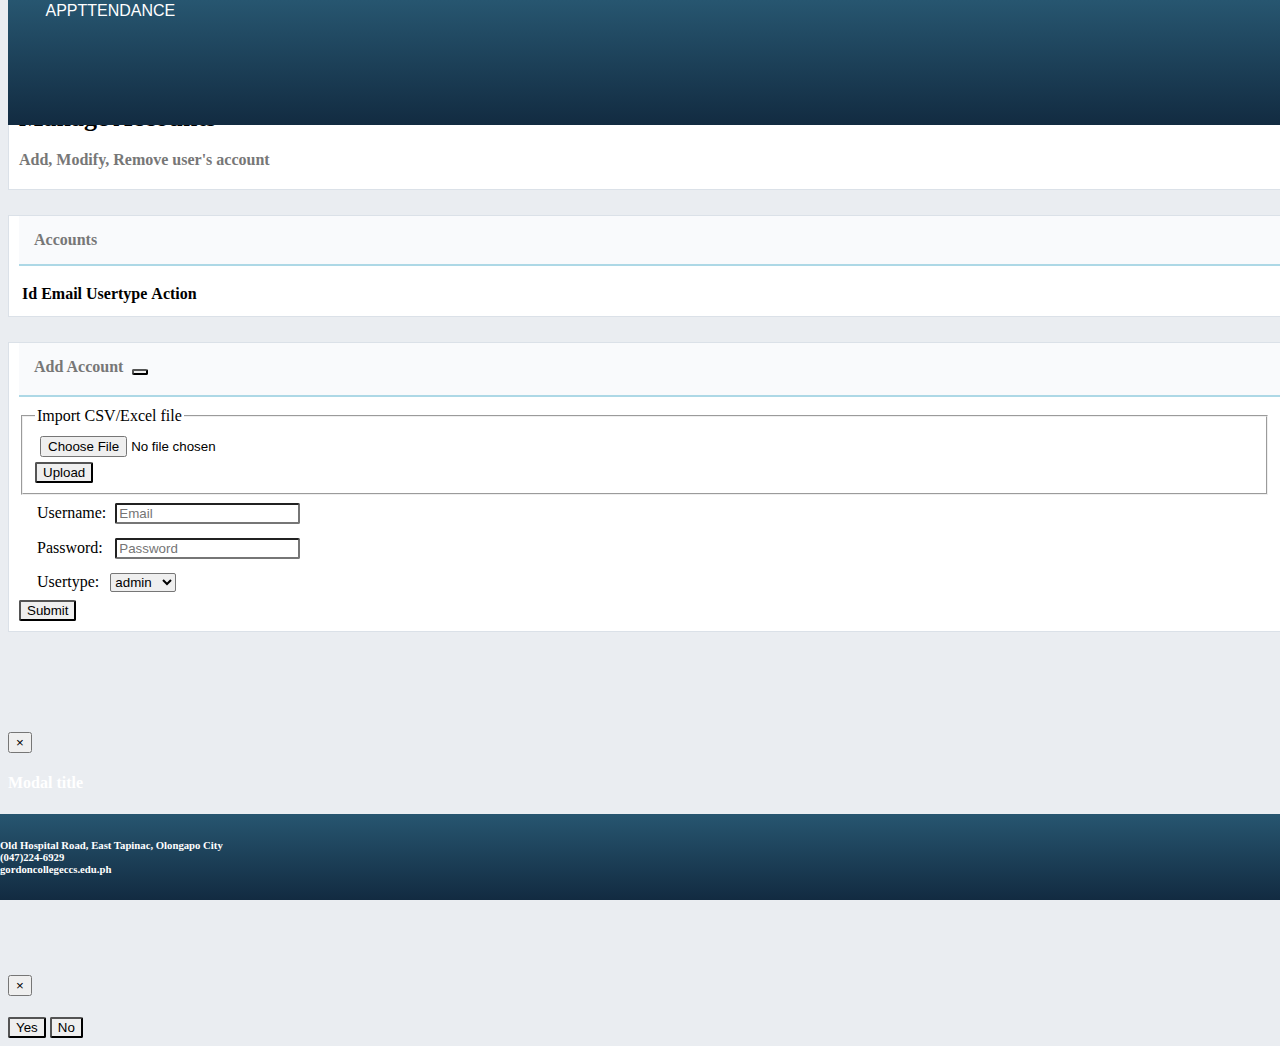
==== adminpage.html @ d2a89e3b "Fixed bugs" ====
<!DOCTYPE html>
<html>
	<head>
		<meta charset="utf-8">
		<meta http-equiv="X-UA-Compatible" content="IE=edge">
		<meta name="viewport" content="width=device-width, initial-scale=1.0, maximum-scale=1.0, user-scalable=no" />
		<link rel="icon" href="images/logo.png">
		<title>Appttendance</title>
		<link href="css/bootstrap.min.css" rel="stylesheet">
		<link href="css/menucss.css" rel="stylesheet">
		<link href="css/jquery-ui.min.css" rel="stylesheet">
		<script src="js/jquery.min.js"></script>
		<script src="js/bootstrap.min.js"></script>
		<script src="js/main.js"></script>
		<script type="text/javascript" language="javascript" src="js/jquery.dataTables.js"></script>
		<style>
			#wrapper{
			  left: 0;
			  margin: 0;
			  overflow: hidden;
			  position: relative;
			}
		
			.menu {
			  left: -285px;  /* start off behind the scenes */
			  height: 100%;
			  position: fixed;
			  width: 200px;
			  background: linear-gradient(#275670, #122B41);
			background: -moz-linear-gradient(#275670, #122B41);
			background: -webkit-linear-gradient(#275670, #122B41);
			background: -o-linear-gradient(#275670, #122B41);
			background: -ms-linear-gradient(#275670, #122B41);
				z-index: 1000;
				margin-top: 16px;
				height: auto;
			}

			.menu ul {
			  border-top: 1px solid #636366;
			  list-style: none;
			  margin: 0;
			  padding: 0;
			}

			.menu li {
			  border-bottom: 1px solid #636366;
			  font-family: 'Open Sans', sans-serif;
			  line-height: 45px;
			  padding-bottom: 3px;
			  padding-left: 20px;
			  padding-top: 3px;
			}

			.menu a {
			  color: #fff;
			  font-size: 15px;
			  text-decoration: none;
			  text-transform: uppercase;
			}

			.icon-close {
			  cursor: pointer;
			  padding-left: 10px;
			  padding-top: 10px;
			}

			.icon-menu {
			  color: #fff;
			  cursor: pointer;
			  font-family: 'Open Sans', sans-serif;
			  font-size: 16px;
			  padding-bottom: 25px;
			  padding-left: 25px;
			  padding-top: 25px;
			  text-decoration: none;
			  text-transform: uppercase;
			}
			
			#alertMessage{
				display: none;
			}

			.icon-menu i {
			  margin-right: 5px;
			}
			
			#studentHeader{
				margin-top: 75px;
				height: 115px;
				color: black;
			}
			
			h1{
				font-size: 26px;
			}
			
			h3{
				font-size: 16px;
				color: #777;
				margin-top: 0px; 
				margin-bottom: 10px;

			}
			
			input{
				margin: 5px;
			}
			
			.smallglyph{
				font-size: 10px;
				display: inline;
			}
			
			.scrollit {
				overflow:scroll;
				height:auto;
			}
			
			.wrapdiv{
				width: 99%;
				background-color: white;
				margin-top: 25px;
				margin-bottom: 15px;
				margin-left: auto;
				margin-right: auto;
				display: block;
				padding: 10px;
				border: 1px solid #dbe1e8;
			}
			
			.titleCol{
				background-color: #f9fafc;
				width: 100%;
				padding: 15px;
				margin-top: -10px;
				border-bottom: 2px solid lightblue;
			}
			#txtFirstName{
				width: 150px;
			}
			
			#txtLastName{
				width: 180px;
			}
			
			.form-control{
				margin-top: 5px;
				margin-bottom: 5px;
			}
			
			#btnImport{
				width: auto;
				margin-left: 5px;
				display: inline;
				margin-top: -5px;
			}
			
			.btn-center{
				margin-left: auto;
				margin-right: auto;
			}
			
			.menu-glyph{
				font-size: 1.2em;
				color: white;
			}
			
			#classtoadd{
				width: 100px;
				display: inline;
			}
			
			@media(max-width:768px){
				#btnImport{
					display: none;
				}
			}
			
			@media(max-width: 420px){
				.form-control{
					width: 80%;
				}
				#txtLastName{
					width: 80%;
				}
				
				.glyphicon {
					width: 10%;
				}
				.menu{
					height: auto;
				}
			}
		</style>
		<script>
			$(document).ready(function(){
				$('body').css('display', 'none');
				$('body').fadeIn(500);
			
				$('.icon-menu').click(function() {
					$('.menu').toggle(function(){
						$('.menu').animate({
						  left: "0px"
						}, 200);
					});
				  });
				  
				function newpage() {
					window.location = newLocation;
				}
				
				$('#logout').click(function(){
					localStorage.removeItem('userlog');
					event.preventDefault();
					newLocation = 'login.html';
					$('body').fadeOut(500, newpage);
				});
				
				$('#txtnewPass').hide();
				$('#btnOk').hide();
				
				$('#newpass').click(function(){
					$('#txtnewPass').toggle(500);
					$('#btnOk').toggle(500);
				});
		
				console.log("It Works");
				var id;
				
				var msg2 = $('#alertMessage2');
				msg2.html('<img src="images/ajax-loader.gif"> Loading database.');
				msg2.removeClass('alert alert-danger');
				msg2.addClass('alert alert-info');
				msg2.fadeIn(500).show();
				$.getJSON("http://gordoncollegeccs.edu.ph/appttendance/displayaccounts.php", function(data)
         		{
					msg2.fadeOut(500).hide();
					$.each(data, function(key, value) {
						$("#tblBody").append('<tr><td>'+value['userid']+'</td><td>'+value['username']+'</td><td>'+value['usertype']+'</td><td><button class=\'btn btn-success\' data-toggle="modal" data-target="#editModal"><span class="glyphicon glyphicon-pencil smallglyph"></button><button class=\'btn btn-danger\' data-toggle="modal" data-target="#alertModal"><span class="glyphicon glyphicon-remove smallglyph"></button></td></tr>');					
					});	
					$('#example').dataTable();
					var table = $('#example').DataTable();
					
					$('#example tbody').on( 'click', 'tr', function () {
						if ( $(this).hasClass('selected') ) {
							$(this).removeClass('selected');
						}
						else {
							table.$('tr.selected').removeClass('selected');
							$(this).addClass('selected');
						}
					});
					
					$('#example tbody').on('click', 'tr', function () {
						id = $('td', this).eq(0).text();
						email = $('td', this).eq(1).text();
						password = $('td', this).eq(2).text();
						
						$("#disId").val(id);
						$("#disEmail").val(email);
						$("#disUsertype").val(password);
						
						$('#modalAlert').text('Are you sure you want to delete ' + id + '?');
					});
				});	
				
				var inpUser = $('#txtEmail');
				var inpPass = $('#txtPassword');
				
				$('#btnSubmit').click(function(){
					if(inpUser.val()=="")
					{
						msg.html('<span class="glyphicon glyphicon-warning-sign smallglyph"></span> Username is required.');
						msg.fadeIn(500).show();
					}
					else if(inpPass.val()=="")
					{
						msg.html('<span class="glyphicon glyphicon-warning-sign smallglyph"></span> Password is required.');
						msg.fadeIn(500).show();
					}
					else{
						msg.html('<img src="images/ajax-loader.gif"> Updating database.');
						msg.removeClass('alert alert-danger');
						msg.addClass('alert alert-info');
						msg.fadeIn(500).show();
					
						$.ajax({
							type:'POST',
							url:'http://gordoncollegeccs.edu.ph/appttendance/addaccount.php',
							dataType: "html",  
							data: $('#frmAddStudent').serialize(),
							success:function(data) {
								if(data) {   
									msg.html('<span class="glyphicon glyphicon-info-sign smallglyph"></span> Account successfully added.');
									msg.removeClass('alert alert-info');
									msg.addClass('alert alert-success');
									msg.fadeOut(500).hide();
									location.reload(this);
								} else {
								
								}
							}
						});
					}
				});
				
				$('#btnUpdate').click(function(){
					$.ajax({
						type:'POST',
						url:'http://gordoncollegeccs.edu.ph/appttendance/editaccount.php',
						dataType: "html",  
						data: $('#frmEdit').serialize(),
						success:function(data) {
							if(data) {  
									location.reload(this);
							} else {
							
							}
						}
					});
				});
				
				$('#btnOk').click(function(){
					id = $('#disId').val();
					newPass = $('#txtnewPass').val();
					$.ajax({
						type:'POST',
						url:'http://gordoncollegeccs.edu.ph/appttendance/editpassword.php',
						dataType: "html",  
						data: {disId: id, txtnewPass: newPass},
						success:function(data) {
							if(data) {  
									location.reload(this);
							} else {
							
							}
						}
					});
				});
				
				$('#btnConfirmDelete').click(function(){
					$.ajax({
						type:'POST',
						url:'http://gordoncollegeccs.edu.ph/appttendance/deleteaccount.php',
						dataType: "html",  
						data: 'delete_id='+id,
						success:function(data) {
							if(data) {   
									location.reload(this);
							} else {
							
							}
						}
					});
				});
				
				var msg = $('#alertMessage');
				
				$('#frmImport').hide();
				$('#btnImport').click(function(){
					$('#frmImport').toggle(750);
				});
			});
		</script>
	</head>
	
	<body>
			<div class="container icon-menu" id="banner">		
					<span class="glyphicon glyphicon-th-list menu-glyph"></span><p class="text-center" style="margin-top: -23px;">&nbsp&nbsp Appttendance</p>
				<div class="menu">
					<!-- Menu -->
					<ul>
						<li id="logout"><span class="glyphicon glyphicon-log-out menu-glyph"></span> Log out</li>
					</ul>
				</div>
			</div>
			
			<div class="container" id="studentHeader">
				<div class="row wrapdiv">
					<div class="col-md-12">
						<h1 class="text-left">Manage Accounts</h1>
						<h3>Add, Modify, Remove user's account</h3>
					</div>
				</div>
			</div>
			
			<div class="container" id="studentList">
				<div class="row">
					<div class="col-md-7" id="displayStudents">
						<div class="wrapdiv">
							<h3 class="titleCol">Accounts</h3>
							<p class="alert alert-danger" id="alertMessage2"></p>
								<div class="scrollit">
									<table class="table table-striped table-responsive"  id="example">
										<thead>
											<tr>
												<th>Id</th>
												<th>Email</th>
												<th>Usertype</th>
												<th>Action</th>
											</tr>
										</thead>
										<tbody id="tblBody">
											
										</tbody>
									</table>
								</div>
						</div>
					</div>
					
					<div class="col-md-5" style="margin-bottom: 75px;">
						<div class="wrapdiv">
							<div class="form">
							<h3 class="titleCol"><span class="glyphicon glyphicon-plus" id="addglyph"></span> Add Account <button id="btnImport" class="btn btn-success form-control pull-right"><span class="glyphicon glyphicon-upload smallglyph" style="font-size: 15px;"></span></button></h3>
								<form class="form-horizontal well" action="importusers.php" method="post" name="upload_excel" enctype="multipart/form-data" id="frmImport">
									<fieldset>
										<legend>Import CSV/Excel file</legend>
										<div class="control-group">
											<div class="controls">
												<input type="file" name="file" id="file" class="input-large">
											</div>
										</div>
				 
										<div class="control-group">
											<div class="controls">
											<button type="submit" id="submit" name="Import" class="btn btn-primary button-loading" data-loading-text="Loading...">Upload</button>
											</div>
										</div>
									</fieldset>
								</form>
								<p class="alert alert-danger" id="alertMessage"></p>
								<form class="form-inline" id="frmAddStudent">
									<table style="margin-left: 15px">
										<tr>
											<td><label for="email">Username: </label></td>
											<td>
												<input type="text" id="txtEmail" name="txtEmail" class="form-control" placeholder="Email">
											</td>
										</tr>
										<tr>
											<td><label for="password">Password: </label></td>
											<td>
												<input type="password" id="txtPassword" name="txtPassword" class="form-control" placeholder="Password">
											</td>
										</tr>
										<tr>
											<td><label for="usertype">Usertype: </label></td>
											<td>
												<select style="display: inline;" id="txtType" name="txtType" class="form-control" placeholder="Usertype">
													<option>admin</option>
													<option>student</option>
													<option>staff</option>
												</select>
											</td>
										</tr>
									</table>
								</form>
								<button class="btn btn-primary" id="btnSubmit">Submit</button>
							</div>
						</div>
					</div>
				</div>
			</div>
			
			<!-- Modal -->
			 <div class="modal fade" id="editModal" role="dialog">
				<div class="modal-dialog">
					  <!-- Modal content-->
					<div class="modal-content">
						<div class="modal-header">
							<button type="button" class="close" data-dismiss="modal">&times;</button>
							<h4 class="modal-title" id="myModalLabel">Modal title</h4>
						</div>
						<div class="modal-body">
								<form id="frmEdit">
									<label>Id:</label> 
									<input type="text" placeholder="ID" class="form-control btn-center" id="disId" name="disId">
									<label>Email:</label>
									<input type="text" placeholder="Email" class="form-control btn-center" id="disEmail" name="disEmail">
									<label>Usertype:</label>
									<input type="text" placeholder="Usertype" class="form-control btn-center" id="disUsertype" name="disUsertype">
								</form>
						</div>
						<div class="modal-footer">
							<input type="submit" name="submit" class="btn btn-info form-control" id="btnUpdate" />
							<button class="btn btn-info" id="newpass">Reset Password</button><input type="password" id="txtnewPass" name="txtnewPass" placeholder="New Password" class="form-control"><button class="btn btn-primary" id="btnOk">Ok</button>
							<button type="button" class="btn btn-default" data-dismiss="modal">Close</button>
						</div>
					</div>
				</div>
			</div>
			
			<div class="modal fade" id="alertModal" role="dialog">
				<div class="modal-dialog">
					  <!-- Modal content-->
					<div class="modal-content">
						<div class="modal-header">
							<button type="button" class="close" data-dismiss="modal">&times;</button>
							<h4 class="modal-title" id="modalHeader"></h4>
						</div>
						<div class="modal-body">
							<p id="modalAlert"></p>
						</div>
						<div class="modal-footer">
							<button class="btn btn-info form-controls" data-dismiss="modal" id="btnConfirmDelete">Yes</button>
							<button class="btn btn-default" data-dismiss="modal">No</button>
						</div>
					</div>
				</div>
			</div>
			<a href="#" class="go-top" style="background-color: gray; text-decoration: none;"><span class="glyphicon glyphicon-chevron-up smallglyph"></span></a>
			<div class="container" id="footer">
				<p><span class="glyphicon glyphicon-info-sign text-center" id="footerglyph"></span></p>
				<h6 class="text-center" id="footerinfo">Old Hospital Road, East Tapinac, Olongapo City<br><span class="glyphicon glyphicon-phone" id="phone"></span> (047)224-6929<br><span class="glyphicon glyphicon-envelope" id="mail"></span> gordoncollegeccs.edu.ph</h6></h6>
			</div>
	</body>
</html>
---- css/menucss.css ----
html, body{
	width: 100%,
	height: 100%;
	background-color: #eaedf1;
	font-size: 'Open Sans', sans-serif;
}

#banner{
background: linear-gradient(#275670, #122B41);
			background: -moz-linear-gradient(#275670, #122B41);
			background: -webkit-linear-gradient(#275670, #122B41);
			background: -o-linear-gradient(#275670, #122B41);
			background: -ms-linear-gradient(#275670, #122B41);
	height: 75px;
	width: 100%;
	position: fixed;
	z-index: 1000;
	margin-top: -75px;
	}

#bannerheader{
background: linear-gradient(#275670, #122B41);
			background: -moz-linear-gradient(#275670, #122B41);
			background: -webkit-linear-gradient(#275670, #122B41);
			background: -o-linear-gradient(#275670, #122B41);
			background: -ms-linear-gradient(#275670, #122B41);
	height: auto;
	width: 100%;
	}
	
#imglogo{
			width: 150px;
			margin-top: 50px;
			margin-left: auto;
			margin-right: auto;
			display: block;
			margin-bottom: 50px;
		}

h2{
	font-size: 20px;
}

h4{
	font-size: 16px;
	color: white;
}

.wrapcol{
	width: 95%;
    background-color: #959595;
    margin-left: auto;
    margin-right: auto;
    padding: 10px;
    margin-top: 25px;
    border-radius: 5px;
    padding-top: 30px;
    padding-bottom: 30px;
}

.menuheader{
	text-align: center;
	color: white;
}

.colglyphs{
	background-color: #CACACA;
	border-radius: 100%;
	width: 140px;
	height: 140px;
	margin-left: auto;
	margin-right: auto;
	display: block;
}

.colglyphs{
    text-align: center;
}
.colglyphs span{
    vertical-align: middle;
    text-align: center;
    margin-top: 30px;
	color: white;
}

.glyphicon{
	font-size: 5em;
}

.divinfo{
	width: 70%;
	text-align: center;
	display: block;
	margin-left: auto;
	margin-right: auto;
}

#footer {
    background: linear-gradient(#275670, #122B41);
    background: -moz-linear-gradient(#275670, #122B41);
    background: -webkit-linear-gradient(#275670, #122B41);
    background: -o-linear-gradient(#275670, #122B41);
    background: -ms-linear-gradient(#275670, #122B41);
    width: 100%;
    height: auto;
    color: white;
    position: fixed;
	margin-top: 20px;
    left: 0;
    bottom: 0;
    width: 100%;
}
	
#footerglyph{
	font-size: 1.5em;
	text-align:center;
	margin-left: auto;
    margin-right: auto;
    display: block;
    margin-top: 15px;
	margin-bottom: 15px;
}

#phone, #mail{
	font-size: 1em;
}

#addglyph{
	font-size: 1em;
}

.form-control, .btn{
	border-radius:2px;
}

.modal{
	margin-top: 100px;
}

.go-top {
					position:fixed ;
					bottom: 6em ; 
					right : 2em ;
					text-decoration: none;
				color: white;
				
				font-size: 12px;
				padding: 1em;
				display: none;
			}


@media(max-width: 920px){
	#footer {
    background: linear-gradient(#275670, #122B41);
    background: -moz-linear-gradient(#275670, #122B41);
    background: -webkit-linear-gradient(#275670, #122B41);
    background: -o-linear-gradient(#275670, #122B41);
    background: -ms-linear-gradient(#275670, #122B41);
    width: 100%;
    height: auto;
    color: white;
    position: fixed;
	margin-top: 20px;
    left: 0;
    bottom: 0;
    width: 100%;
}
}

@media(max-width: 420px){
	.wrapcol {
    background-color: #959595;
    margin-left: 0px; 
    margin-right: 0px;
    padding: 0px;
    margin-top: 25px;
    border-radius: 0px;
    padding-top: 10px;
    padding-bottom: 10px;
}
	@media (max-width: 420px){}
	.colglyphs {
			width: 80px;
			height: 80px;
		}
	.colglyphs span {
    vertical-align: middle;
    text-align: center;
    margin-left: -9px;
    margin-top: 15px;
    color: white;
    font-size: 3.5em;
}
.menuheader {
    text-align: center;
    color: white;
    font-size: 12px;
}
	
	hr, .divinfo{
		display: none;
	}
}
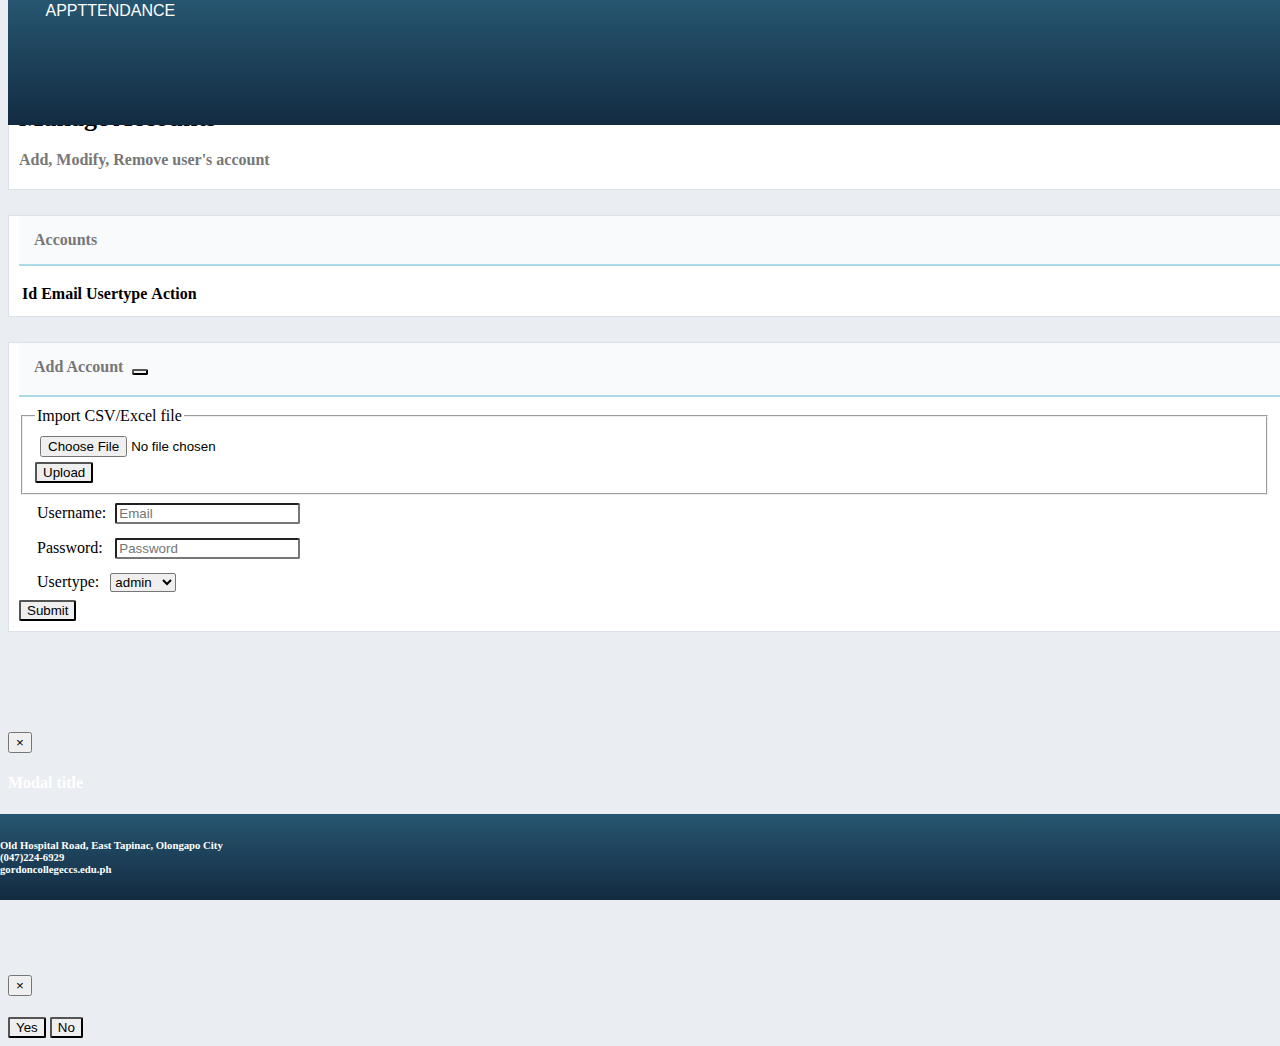
==== commit 417718af: "Update revisions" ====
--- a/adminpage.html
+++ b/adminpage.html
@@ -14,6 +14,7 @@
 		<script src="js/main.js"></script>
 		<script type="text/javascript" language="javascript" src="js/jquery.dataTables.js"></script>
 		<style>
+			<!--------------><!------------ssd-->
 			#wrapper{
 			  left: 0;
 			  margin: 0;
@@ -366,15 +367,17 @@
 	</head>
 	
 	<body>
-			<div class="container icon-menu" id="banner">		
-					<span class="glyphicon glyphicon-th-list menu-glyph"></span><p class="text-center" style="margin-top: -23px;">&nbsp&nbsp Appttendance</p>
-				<div class="menu">
-					<!-- Menu -->
-					<ul>
-						<li id="logout"><span class="glyphicon glyphicon-log-out menu-glyph"></span> Log out</li>
-					</ul>
+			<nav class="navbar navbar-default navbar-fixed-top" role="navigation">
+				<div class="container icon-menu" id="banner">		
+						<span class="glyphicon glyphicon-th-list menu-glyph"></span><p class="text-center" style="margin-top: -23px;">&nbsp&nbsp Appttendance</p>
+					<div class="menu">
+						<!-- Menu -->
+						<ul>
+							<li id="logout"><span class="glyphicon glyphicon-log-out menu-glyph"></span> Log out</li>
+						</ul>
+					</div>
 				</div>
-			</div>
+			</nav>
 			
 			<div class="container" id="studentHeader">
 				<div class="row wrapdiv">
--- a/css/menucss.css
+++ b/css/menucss.css
@@ -13,9 +13,9 @@
 			background: -ms-linear-gradient(#275670, #122B41);
 	height: 75px;
 	width: 100%;
-	position: fixed;
+	position: absolute;
 	z-index: 1000;
-	margin-top: -75px;
+	top: 0px;
 	}
 
 #bannerheader{
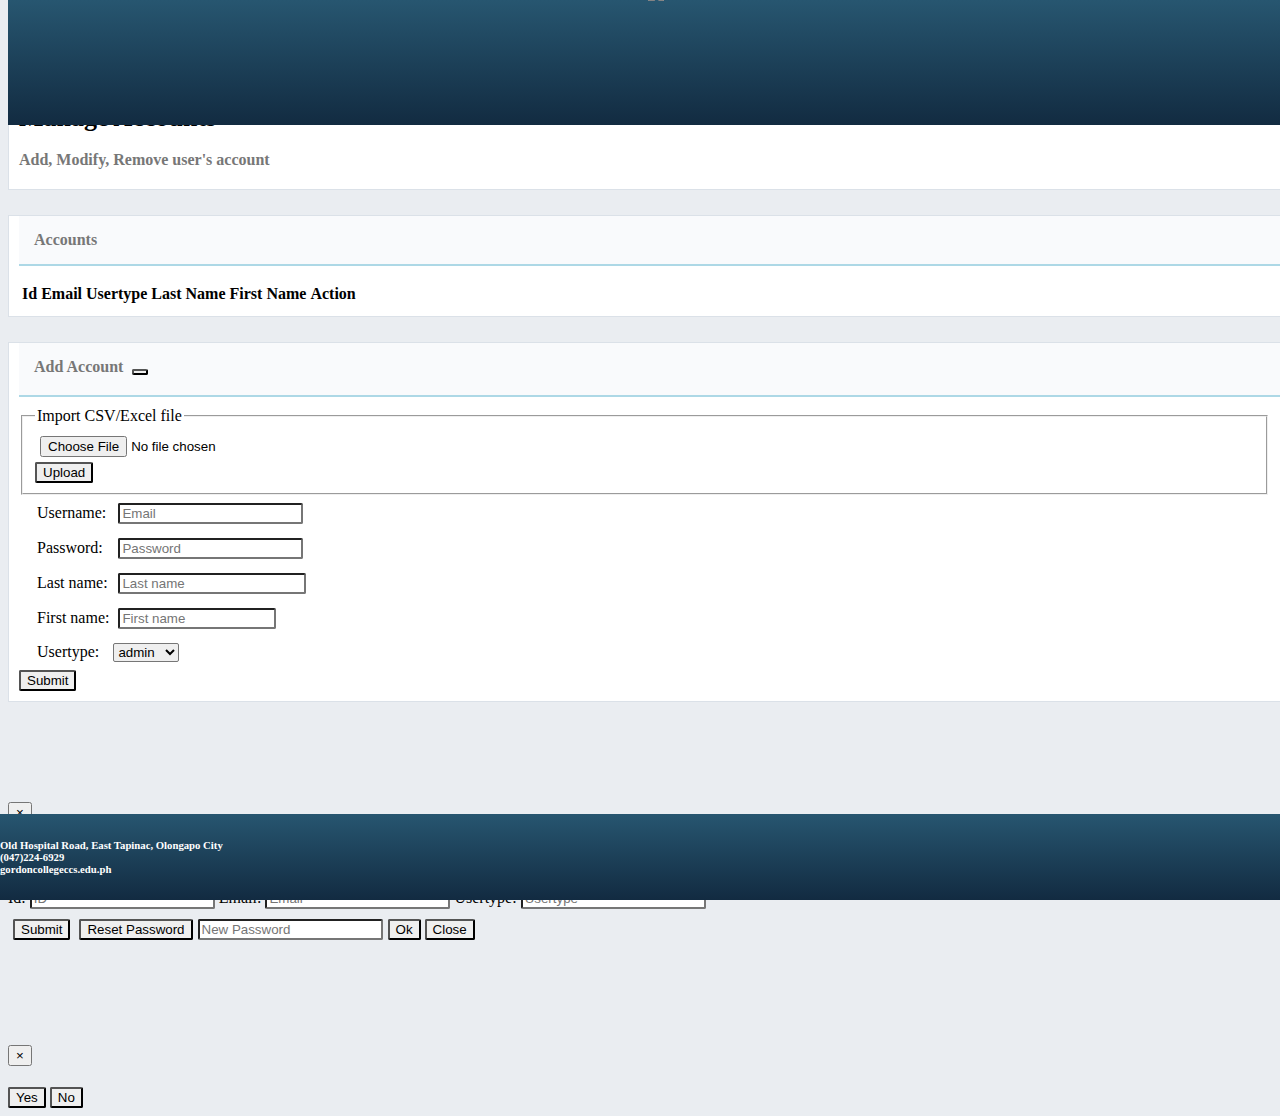
==== commit 88eb240c: "Revision updated" ====
--- a/adminpage.html
+++ b/adminpage.html
@@ -198,6 +198,24 @@
 			$(document).ready(function(){
 				$('body').css('display', 'none');
 				$('body').fadeIn(500);
+				
+				if(localStorage.getItem("user")!==null)
+				{
+					if(localStorage.getItem("user")=='admin')
+					{
+					
+					}
+					else
+					{
+						alert('Session has expired. Please log in first.');
+						window.location = "login.html";
+					}
+				}
+				else
+				{	
+					alert('Session has expired. Please log in first.');
+					window.location = "login.html";
+				}
 			
 				$('.icon-menu').click(function() {
 					$('.menu').toggle(function(){
@@ -212,6 +230,7 @@
 				}
 				
 				$('#logout').click(function(){
+					localStorage.removeItem('user');
 					localStorage.removeItem('userlog');
 					event.preventDefault();
 					newLocation = 'login.html';
@@ -238,7 +257,7 @@
          		{
 					msg2.fadeOut(500).hide();
 					$.each(data, function(key, value) {
-						$("#tblBody").append('<tr><td>'+value['userid']+'</td><td>'+value['username']+'</td><td>'+value['usertype']+'</td><td><button class=\'btn btn-success\' data-toggle="modal" data-target="#editModal"><span class="glyphicon glyphicon-pencil smallglyph"></button><button class=\'btn btn-danger\' data-toggle="modal" data-target="#alertModal"><span class="glyphicon glyphicon-remove smallglyph"></button></td></tr>');					
+						$("#tblBody").append('<tr><td>'+value['userid']+'</td><td>'+value['username']+'</td><td>'+value['usertype']+'</td><td>'+value['lastname']+'</td><td>'+value['firstname']+'</td><td><button class=\'btn btn-success\' data-toggle="modal" data-target="#editModal"><span class="glyphicon glyphicon-pencil smallglyph"></button><button class=\'btn btn-danger\' data-toggle="modal" data-target="#alertModal"><span class="glyphicon glyphicon-remove smallglyph"></button></td></tr>');					
 					});	
 					$('#example').dataTable();
 					var table = $('#example').DataTable();
@@ -268,6 +287,8 @@
 				
 				var inpUser = $('#txtEmail');
 				var inpPass = $('#txtPassword');
+				var inpLast = $('#txtLastName');
+				var inpFirst = $('#txtFirstName');
 				
 				$('#btnSubmit').click(function(){
 					if(inpUser.val()=="")
@@ -278,6 +299,16 @@
 					else if(inpPass.val()=="")
 					{
 						msg.html('<span class="glyphicon glyphicon-warning-sign smallglyph"></span> Password is required.');
+						msg.fadeIn(500).show();
+					}
+					else if(inpLast.val()=="")
+					{
+						msg.html('<span class="glyphicon glyphicon-warning-sign smallglyph"></span> Last name is required.');
+						msg.fadeIn(500).show();
+					}
+					else if(inpFirst.val()=="")
+					{
+						msg.html('<span class="glyphicon glyphicon-warning-sign smallglyph"></span> First name is required.');
 						msg.fadeIn(500).show();
 					}
 					else{
@@ -369,7 +400,7 @@
 	<body>
 			<nav class="navbar navbar-default navbar-fixed-top" role="navigation">
 				<div class="container icon-menu" id="banner">		
-						<span class="glyphicon glyphicon-th-list menu-glyph"></span><p class="text-center" style="margin-top: -23px;">&nbsp&nbsp Appttendance</p>
+						<span class="glyphicon glyphicon-th-list menu-glyph"></span><img src="images/logo.png" style="margin-left: auto; margin-right: auto; display: block; width: 50px; margin-top: -40px;" />
 					<div class="menu">
 						<!-- Menu -->
 						<ul>
@@ -401,6 +432,8 @@
 												<th>Id</th>
 												<th>Email</th>
 												<th>Usertype</th>
+												<th>Last Name</th>
+												<th>First Name</th>
 												<th>Action</th>
 											</tr>
 										</thead>
@@ -448,6 +481,18 @@
 											</td>
 										</tr>
 										<tr>
+											<td><label for="lastname">Last name: </label></td>
+											<td>
+												<input type="lastname" id="txtLastName" name="txtLastName" class="form-control" placeholder="Last name">
+											</td>
+										</tr>
+										<tr>
+											<td><label for="firstname">First name: </label></td>
+											<td>
+												<input type="firstname" id="txtFirstName" name="txtFirstName" class="form-control" placeholder="First name">
+											</td>
+										</tr>
+										<tr>
 											<td><label for="usertype">Usertype: </label></td>
 											<td>
 												<select style="display: inline;" id="txtType" name="txtType" class="form-control" placeholder="Usertype">
@@ -517,5 +562,6 @@
 				<p><span class="glyphicon glyphicon-info-sign text-center" id="footerglyph"></span></p>
 				<h6 class="text-center" id="footerinfo">Old Hospital Road, East Tapinac, Olongapo City<br><span class="glyphicon glyphicon-phone" id="phone"></span> (047)224-6929<br><span class="glyphicon glyphicon-envelope" id="mail"></span> gordoncollegeccs.edu.ph</h6></h6>
 			</div>
+
 	</body>
 </html>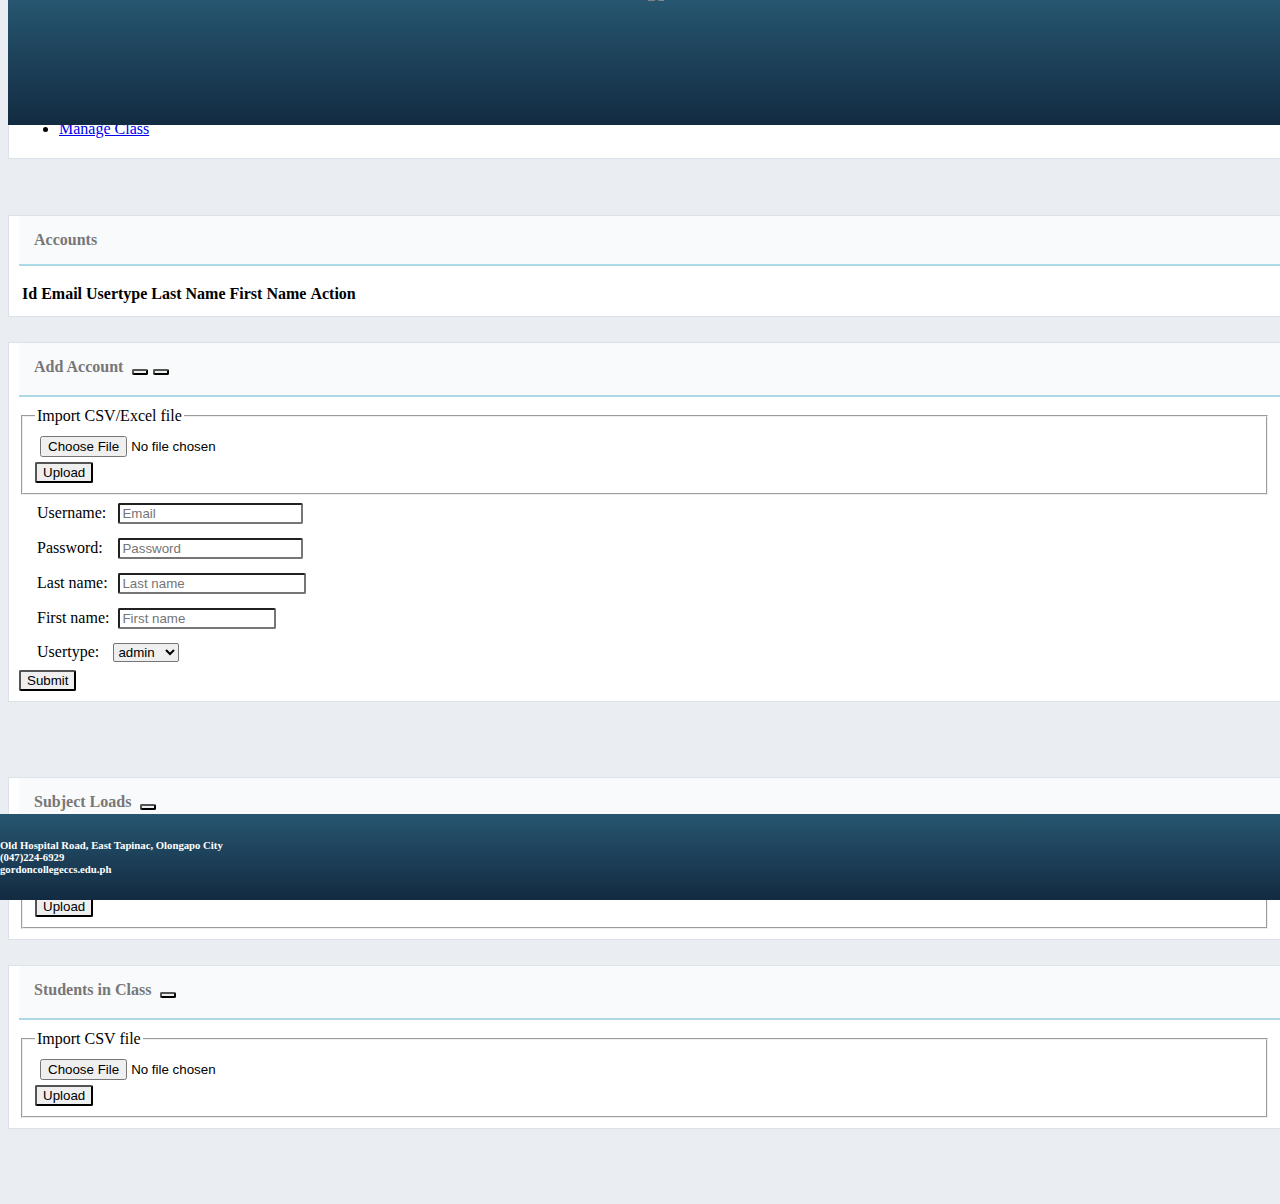
==== commit 49568531: "Fixed design" ====
--- a/adminpage.html
+++ b/adminpage.html
@@ -87,7 +87,7 @@
 			}
 			
 			#studentHeader{
-				margin-top: 75px;
+				margin-top: 50px;
 				height: 115px;
 				color: black;
 			}
@@ -150,7 +150,7 @@
 				margin-bottom: 5px;
 			}
 			
-			#btnImport{
+			#btnImport, #btnDownload,#btnDownload2, #btnDownload3{
 				width: auto;
 				margin-left: 5px;
 				display: inline;
@@ -173,7 +173,7 @@
 			}
 			
 			@media(max-width:768px){
-				#btnImport{
+				#btnImport, #btnDownload, #btnDownload2, #btnDownload3{
 					display: none;
 				}
 			}
@@ -410,153 +410,165 @@
 				</div>
 			</nav>
 			
-			<div class="container" id="studentHeader">
-				<div class="row wrapdiv">
-					<div class="col-md-12">
-						<h1 class="text-left">Manage Accounts</h1>
-						<h3>Add, Modify, Remove user's account</h3>
-					</div>
-				</div>
-			</div>
-			
-			<div class="container" id="studentList">
-				<div class="row">
-					<div class="col-md-7" id="displayStudents">
-						<div class="wrapdiv">
-							<h3 class="titleCol">Accounts</h3>
-							<p class="alert alert-danger" id="alertMessage2"></p>
-								<div class="scrollit">
-									<table class="table table-striped table-responsive"  id="example">
-										<thead>
-											<tr>
-												<th>Id</th>
-												<th>Email</th>
-												<th>Usertype</th>
-												<th>Last Name</th>
-												<th>First Name</th>
-												<th>Action</th>
-											</tr>
-										</thead>
-										<tbody id="tblBody">
-											
-										</tbody>
-									</table>
-								</div>
-						</div>
-					</div>
-					
-					<div class="col-md-5" style="margin-bottom: 75px;">
-						<div class="wrapdiv">
-							<div class="form">
-							<h3 class="titleCol"><span class="glyphicon glyphicon-plus" id="addglyph"></span> Add Account <button id="btnImport" class="btn btn-success form-control pull-right"><span class="glyphicon glyphicon-upload smallglyph" style="font-size: 15px;"></span></button></h3>
-								<form class="form-horizontal well" action="importusers.php" method="post" name="upload_excel" enctype="multipart/form-data" id="frmImport">
-									<fieldset>
-										<legend>Import CSV/Excel file</legend>
-										<div class="control-group">
-											<div class="controls">
-												<input type="file" name="file" id="file" class="input-large">
-											</div>
-										</div>
-				 
-										<div class="control-group">
-											<div class="controls">
-											<button type="submit" id="submit" name="Import" class="btn btn-primary button-loading" data-loading-text="Loading...">Upload</button>
-											</div>
-										</div>
-									</fieldset>
-								</form>
-								<p class="alert alert-danger" id="alertMessage"></p>
-								<form class="form-inline" id="frmAddStudent">
-									<table style="margin-left: 15px">
-										<tr>
-											<td><label for="email">Username: </label></td>
-											<td>
-												<input type="text" id="txtEmail" name="txtEmail" class="form-control" placeholder="Email">
-											</td>
-										</tr>
-										<tr>
-											<td><label for="password">Password: </label></td>
-											<td>
-												<input type="password" id="txtPassword" name="txtPassword" class="form-control" placeholder="Password">
-											</td>
-										</tr>
-										<tr>
-											<td><label for="lastname">Last name: </label></td>
-											<td>
-												<input type="lastname" id="txtLastName" name="txtLastName" class="form-control" placeholder="Last name">
-											</td>
-										</tr>
-										<tr>
-											<td><label for="firstname">First name: </label></td>
-											<td>
-												<input type="firstname" id="txtFirstName" name="txtFirstName" class="form-control" placeholder="First name">
-											</td>
-										</tr>
-										<tr>
-											<td><label for="usertype">Usertype: </label></td>
-											<td>
-												<select style="display: inline;" id="txtType" name="txtType" class="form-control" placeholder="Usertype">
-													<option>admin</option>
-													<option>student</option>
-													<option>staff</option>
-												</select>
-											</td>
-										</tr>
-									</table>
-								</form>
-								<button class="btn btn-primary" id="btnSubmit">Submit</button>
-							</div>
+			<!--<div class="container" id="studentHeader">
+					<div class="row wrapdiv">
+						<div class="col-md-12">
+							<h1 class="text-left">Manage Accounts</h1>
+							<h3>Add, Modify, Remove user's account</h3>
 						</div>
 					</div>
 				</div>
-			</div>
-			
-			<!-- Modal -->
-			 <div class="modal fade" id="editModal" role="dialog">
-				<div class="modal-dialog">
-					  <!-- Modal content-->
-					<div class="modal-content">
-						<div class="modal-header">
-							<button type="button" class="close" data-dismiss="modal">&times;</button>
-							<h4 class="modal-title" id="myModalLabel">Modal title</h4>
-						</div>
-						<div class="modal-body">
-								<form id="frmEdit">
-									<label>Id:</label> 
-									<input type="text" placeholder="ID" class="form-control btn-center" id="disId" name="disId">
-									<label>Email:</label>
-									<input type="text" placeholder="Email" class="form-control btn-center" id="disEmail" name="disEmail">
-									<label>Usertype:</label>
-									<input type="text" placeholder="Usertype" class="form-control btn-center" id="disUsertype" name="disUsertype">
-								</form>
-						</div>
-						<div class="modal-footer">
-							<input type="submit" name="submit" class="btn btn-info form-control" id="btnUpdate" />
-							<button class="btn btn-info" id="newpass">Reset Password</button><input type="password" id="txtnewPass" name="txtnewPass" placeholder="New Password" class="form-control"><button class="btn btn-primary" id="btnOk">Ok</button>
-							<button type="button" class="btn btn-default" data-dismiss="modal">Close</button>
-						</div>
-					</div>
-				</div>
-			</div>
-			
-			<div class="modal fade" id="alertModal" role="dialog">
-				<div class="modal-dialog">
-					  <!-- Modal content-->
-					<div class="modal-content">
-						<div class="modal-header">
-							<button type="button" class="close" data-dismiss="modal">&times;</button>
-							<h4 class="modal-title" id="modalHeader"></h4>
-						</div>
-						<div class="modal-body">
-							<p id="modalAlert"></p>
-						</div>
-						<div class="modal-footer">
-							<button class="btn btn-info form-controls" data-dismiss="modal" id="btnConfirmDelete">Yes</button>
-							<button class="btn btn-default" data-dismiss="modal">No</button>
-						</div>
-					</div>
-				</div>
-			</div>
+			-->
+							<div class="tabpills" id="studentHeader" style="margin-top: 75px;">
+								<div class="wrapdiv">
+									<ul class="nav nav-pills nav-justified" style="margin-bottom: 10px;">
+										<li id="limenu1" class="active"><a data-toggle="pill" href="#menu1">Manage Accounts</a></li>
+										<li id="limenu2"><a data-toggle="pill" href="#menu2">Manage Class</a></li>
+									</ul>
+								</div>
+							</div>
+								
+							<div class="tab-content">
+								<div id="menu1" class="tab-pane fade in active">
+									<div class="container" id="studentList">
+										<div class="row">
+												<div class="col-md-7" id="displayStudents" style="margin-bottom: 75px;">
+													<div class="wrapdiv">
+														<h3 class="titleCol">Accounts</h3>
+														<p class="alert alert-danger" id="alertMessage2"></p>
+															<div class="scrollit">
+																<table class="table table-striped table-responsive"  id="example">
+																	<thead>
+																		<tr>
+																			<th>Id</th>
+																			<th>Email</th>
+																			<th>Usertype</th>
+																			<th>Last Name</th>
+																			<th>First Name</th>
+																			<th>Action</th>
+																		</tr>
+																	</thead>
+																	<tbody id="tblBody">
+																		
+																	</tbody>
+																</table>
+															</div>
+													</div>
+												</div>
+												
+												<div class="col-md-5" style="margin-top: -50px; margin-bottom: 75px;">
+													<div class="wrapdiv">
+														<div class="form">
+														<h3 class="titleCol"><span class="glyphicon glyphicon-plus" id="addglyph"></span> Add Account <a href="demoimportuser.csv" download><button id="btnDownload" class="btn btn-info form-control pull-right"><span class="glyphicon glyphicon-save-file smallglyph" style="font-size: 15px;"></span></button></a><button id="btnImport" class="btn btn-success form-control pull-right"><span class="glyphicon glyphicon-upload smallglyph" style="font-size: 15px;"></span></button></h3>
+															<form class="form-horizontal well" action="importusers.php" method="post" name="upload_excel" enctype="multipart/form-data" id="frmImport">
+																<fieldset>
+																	<legend>Import CSV/Excel file</legend>
+																	<div class="control-group">
+																		<div class="controls">
+																			<input type="file" name="file" id="file" class="input-large">
+																		</div>
+																	</div>
+											 
+																	<div class="control-group">
+																		<div class="controls">
+																		<button type="submit" id="submit" name="Import" class="btn btn-primary button-loading" data-loading-text="Loading...">Upload</button>
+																		</div>
+																	</div>
+																</fieldset>
+															</form>
+															<p class="alert alert-danger" id="alertMessage"></p>
+															<form class="form-inline" id="frmAddStudent">
+																<table style="margin-left: 15px">
+																	<tr>
+																		<td><label for="email">Username: </label></td>
+																		<td>
+																			<input type="text" id="txtEmail" name="txtEmail" class="form-control" placeholder="Email">
+																		</td>
+																	</tr>
+																	<tr>
+																		<td><label for="password">Password: </label></td>
+																		<td>
+																			<input type="password" id="txtPassword" name="txtPassword" class="form-control" placeholder="Password">
+																		</td>
+																	</tr>
+																	<tr>
+																		<td><label for="lastname">Last name: </label></td>
+																		<td>
+																			<input type="lastname" id="txtLastName" name="txtLastName" class="form-control" placeholder="Last name">
+																		</td>
+																	</tr>
+																	<tr>
+																		<td><label for="firstname">First name: </label></td>
+																		<td>
+																			<input type="firstname" id="txtFirstName" name="txtFirstName" class="form-control" placeholder="First name">
+																		</td>
+																	</tr>
+																	<tr>
+																		<td><label for="usertype">Usertype: </label></td>
+																		<td>
+																			<select style="display: inline;" id="txtType" name="txtType" class="form-control" placeholder="Usertype">
+																				<option>admin</option>
+																				<option>student</option>
+																				<option>staff</option>
+																			</select>
+																		</td>
+																	</tr>
+																</table>
+															</form>
+															<button class="btn btn-primary" id="btnSubmit">Submit</button>
+														</div>
+													</div>
+												</div>
+											</div>
+										</div>
+									</div>
+									<div id="menu2" class="tab-pane fade">
+										<div class="row">
+											<div class="col-md-12">
+												<div class="wrapdiv">
+													<h3 class="titleCol"><span class="glyphicon glyphicon-plus" id="addglyph"></span> Subject Loads <a href="demoimportstudentclass.csv" download><button id="btnDownload3" class="btn btn-info form-control pull-right"><span class="glyphicon glyphicon-save-file smallglyph" style="font-size: 15px;"></span></button></a></h3>
+													<form class="form-horizontal well" action="importclass.php" method="post" name="upload_excel" enctype="multipart/form-data" id="frmImport">
+														<fieldset>
+															<legend>Import CSV file</legend>
+															<div class="control-group">
+																<div class="controls">
+																	<input type="file" name="file" id="file" class="input-large">
+																</div>
+															</div>
+									 
+															<div class="control-group">
+																<div class="controls">
+																<button type="submit" id="submit" name="Import" class="btn btn-primary button-loading" data-loading-text="Loading...">Upload</button>
+																</div>
+															</div>
+														</fieldset>
+													</form>
+												</div>
+												
+												<div class="wrapdiv" style="margin-bottom: 75px;">
+													<h3 class="titleCol"><span class="glyphicon glyphicon-plus" id="addglyph"></span> Students in Class <span id="classHere"></span> <a href="demoimportclass.csv" download><button id="btnDownload2" class="btn btn-info form-control pull-right"><span class="glyphicon glyphicon-save-file smallglyph" style="font-size: 15px;"></span></button></a></h3>
+													<form class="form-horizontal well" action="importstudentclass.php" method="post" name="upload_excel" enctype="multipart/form-data" id="frmImport2">
+														<fieldset>
+															<legend>Import CSV file</legend>
+															<div class="control-group">
+																<div class="controls">
+																	<input type="file" name="file" id="file" class="input-large">
+																</div>
+															</div>
+									 
+															<div class="control-group">
+																<div class="controls">
+																	<button type="submit" id="submit" name="Import2" class="btn btn-primary button-loading" data-loading-text="Loading...">Upload</button>
+																</div>
+															</div>
+														</fieldset>
+													</form>
+												</div>
+											</div>
+										</div>
+									</div>
+								</div>
+		
 			<a href="#" class="go-top" style="background-color: gray; text-decoration: none;"><span class="glyphicon glyphicon-chevron-up smallglyph"></span></a>
 			<div class="container" id="footer">
 				<p><span class="glyphicon glyphicon-info-sign text-center" id="footerglyph"></span></p>
